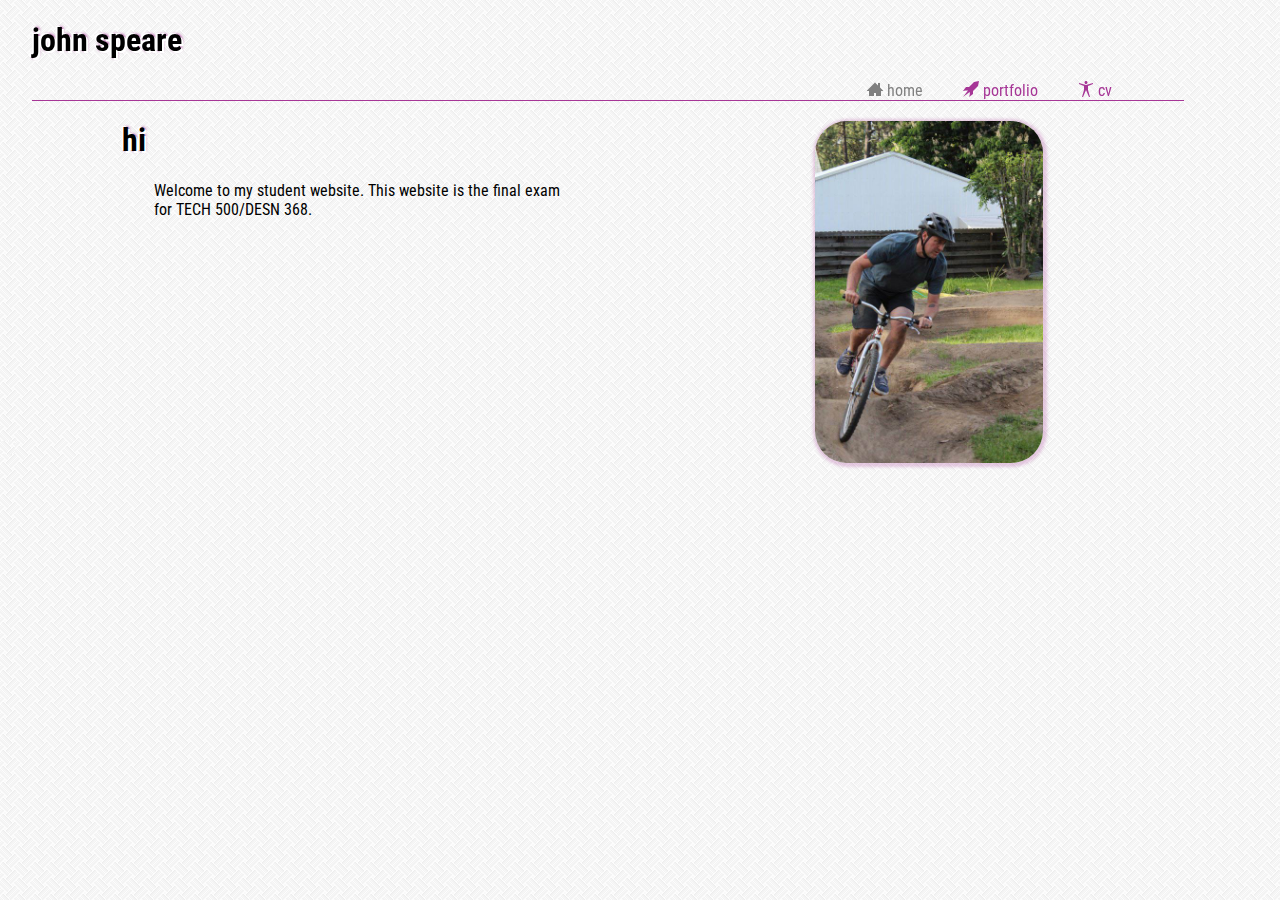
==== index.html @ e597ac87 "making readableCV more responsive for small devices" ====
<!DOCTYPE html>
<html lang="en">
<head>
	<meta charset="utf-8" />
	<title>john speare</title>
	
	<link rel="stylesheet" href="css/normalize.css" type="text/css" media="screen"/>
	<link rel="stylesheet" href="css/grid.css" type="text/css" media="screen"/>
	<link href='http://fonts.googleapis.com/css?family=Roboto+Condensed:400italic,700italic,400,700' rel='stylesheet' type='text/css'>
    <link rel="stylesheet" href="icomoon92454/style.css" type="text/css" media="screen"/>
	<link rel="stylesheet" href="css/styles.css" type="text/css" media="screen"/>
	
</head>

<div id="header-fixed"> 
	
            <h1 class="headName">john speare</h1>
            <ul class="nav">
                      <li class="dormant"><span id="home" data-icon="&#x68;" aria-hidden="true"></span> home</li>
                      <li><a href="portfolio.html"><span id="port" data-icon="&#x6a;" aria-hidden="true"></span> portfolio</a></li>
                        <li><a href="cv.html"><span id="cv" data-icon="&#x6d;" aria-hidden="true"></span> cv</a></li>
                    </ul>
                   
</div>

<body>
<article>
  <div class="container clearfix">
    	<div id="intro" class="grid_8">
    	  <h1>hi</h1>
    		<p>Welcome to my student website. This website is the final exam for TECH 500/DESN 368.</p>
			
    	</div>	
	    <div class="grid_3" id="dork"> 
		<img src="img/john.jpg" alt="John on Pat's pump track">
           <p>I like bikes. I have a <a href="http://cyclingspokane.blogspot.com" target="_blank">blog</a>. Dweeb.</p>
         
		</div>
  </div>
  </div>
  </article>
</body>
</html>
---- css/grid.css ----
/*
 Width: 1040px
 # Columns : 12 
 Column width: 65px
 Gutter : 20px 
*/

.grid_1 { width: 6.5%; }
.grid_2 { width: 15%; }
.grid_3 { width: 23.5%; }
.grid_4 { width: 32%; }
.grid_5 { width: 40.5%; }
.grid_6 { width: 49%; }
.grid_7 { width: 57.5%; }
.grid_8 { width: 66.0%; }
.grid_9 { width: 74.5%; }
.grid_10 { width: 83%; }
.grid_11 { width: 91.5%; }
.grid_12 { width: 100%; } /* 1040px */

.grid_1,
.grid_2,
.grid_3,
.grid_4,
.grid_5,
.grid_6,
.grid_7,
.grid_8,
.grid_9,
.grid_10,
.grid_11,
.grid_12 {
	margin: 0 2% 1% 0;
	float: left;
	display: block;
}



.alpha{margin-left:0px;}
.omega{margin-right:0px;}

.container{
	width: 90%;
	max-width: 1040px; 
	margin: auto;
}



.clear{clear:both;display:block;overflow:hidden;visibility:hidden;width:0;height:0}.clearfix:after{clear:both;content:' ';display:block;font-size:0;line-height:0;visibility:hidden;width:0;height:0}* html .clearfix,*:first-child+html .clearfix{zoom:1}
/*
.clear cleans up cross-browser issues. use with .container class

 */
---- icomoon92454/style.css ----
@font-face {
	font-family: 'icomoon';
	src:url('fonts/icomoon.eot');
	src:url('fonts/icomoon.eot?#iefix') format('embedded-opentype'),
		url('fonts/icomoon.woff') format('woff'),
		url('fonts/icomoon.ttf') format('truetype'),
		url('fonts/icomoon.svg#icomoon') format('svg');
	font-weight: normal;
	font-style: normal;
}

/* Use the following CSS code if you want to use data attributes for inserting your icons */
[data-icon]:before {
	font-family: 'icomoon';
	content: attr(data-icon);
	speak: none;
	font-weight: normal;
	font-variant: normal;
	text-transform: none;
	line-height: 1;
	-webkit-font-smoothing: antialiased;
}

/* Use the following CSS code if you want to have a class per icon */
/*
Instead of a list of all class selectors,
you can use the generic selector below, but it's slower:
[class*="icon-"] {
*/
.icon-coffee, .icon-thumbs-up, .icon-bolt, .icon-switch, .icon-weather, .icon-shuffle, .icon-thumbs-up-2, .icon-link, .icon-accessibility, .icon-rocket, .icon-mug, .icon-keyboard, .icon-pacman, .icon-headphones, .icon-quill, .icon-home {
	font-family: 'icomoon';
	speak: none;
	font-style: normal;
	font-weight: normal;
	font-variant: normal;
	text-transform: none;
	line-height: 1;
	-webkit-font-smoothing: antialiased;
}
.icon-coffee:before {
	content: "\63";
}
.icon-thumbs-up:before {
	content: "\74";
}
.icon-bolt:before {
	content: "\7a";
}
.icon-switch:before {
	content: "\70";
}
.icon-weather:before {
	content: "\72";
}
.icon-shuffle:before {
	content: "\77";
}
.icon-thumbs-up-2:before {
	content: "\75";
}
.icon-link:before {
	content: "\6c";
}
.icon-accessibility:before {
	content: "\6d";
}
.icon-rocket:before {
	content: "\6a";
}
.icon-mug:before {
	content: "\76";
}
.icon-keyboard:before {
	content: "\6b";
}
.icon-pacman:before {
	content: "\73";
}
.icon-headphones:before {
	content: "\64";
}
.icon-quill:before {
	content: "\66";
}
.icon-home:before {
	content: "\68";
}
---- css/styles.css ----
body {
		 
		 font-family: 'Roboto Condensed', courier, sans-serif;
		 color: black;
		 background-image: url("../img/straws.png");
		 
		 }
		 
div#header-fixed {
	  position:fixed;
	  top:0px;
	  margin:0 0 0 2em;
	  background-image: url("../img/straws.png");
	  width:90%;
	  border-bottom: thin solid #A63696;
}



#header-fixed h1{
    margin-left: 1em;
}

article {
	margin: 6.25em;}

a {
	color: #A63696;
	text-decoration: none;
	}
	
ul.nav a:hover {
	
	text-decoration: none;
	
}		
	
a:hover {
	color: grey;
	text-decoration: underline;
	
}


ul.nav li a:hover {
   
    font-size: 1.1em;
	text-shadow:   2px 2px white, 1px 0px 3px #A63696;
}

	
h1 {
	 
	 text-indent: -1em;
	  text-shadow:   2px 2px white, -2px -1px 0px white, 1px 0px 3px #A63696;
}



h2 {
	 color: black;
}

img {
		max-width: 100%;
		-moz-box-shadow:    1px 1px 3px 3px rgba(166,54,150,.25);
  		-webkit-box-shadow: 1px 1px 3px 3px rgba(166,54,150,.25);
 		 box-shadow:         1px 1px 3px 3px rgba(166,54,150,.25);
		
		}	
	
			
ul.nav {
			 margin: 0em 2em 0 0;
			 list-style: none;
			 float: right;
			 }	
			 
ul.nav li {
			 float: left;
			 margin-right: 2.5em;
			
			 }
			 
li.dormant {
				color: grey;
				}			 

p.download {
				font-size: 85%;
}

div#cvStack {
	margin: 4.5em 0 0 0;
	

}

/*#cvStack p {
	line-height: 3.50em;
}


#cvStack span{
	padding-left: 4.5em;
}*/

#cvStack a {
	display: block;
}

a#readable:hover  {
	height: 64px;
	width: 64px;
	background: url(../img/cvStack.jpg) no-repeat;
	text-indent:-9999em;
	
	
	
	/*text-indent: 5em;*/
}	

a#dotMatrix:hover  {
    
	height: 64px;
	width: 64px;
	background: url(../img/cvStack.jpg) no-repeat;
	background-position: 0px -64px;
	text-indent:-9999em;
	
	/*text-indent: 5em;*/
}	


				
#intro p {
			 width: 66%;
}
/*#papers-copy p {
			 width: 66%;
}*/
#inetLang-copy p {
			 width: 91.5%;
}
#ovenPancake-copy p {
			 width: 91.5%;
}



#papers-list p {
			 width: 26%;
			 float: left;
			 margin: 0em 1.5em 0em 0em;
			 padding: 0em 1.5em 0em 0em;
}

#dork img{
	position: relative;
	overflow: hidden;
}

#dork p {
	width: 100%;
	position: absolute; 
	margin-left: -200em;
	margin-top: -2.5em;
	background-image: url("../img/straws.png");
	font-size: 0.65em;
	text-indent: 1em;
	
}

#dork:hover p {
	
	margin-left: -0.10em;
	-webkit-transition: margin-left 1s;
	-moz-transition: margin-left 1s;
	transition: margin-left 1s;
}
#dork img,
#inetLang-img img,
#ovenPancake-img img {
				margin-top: 1.3em;
				border-radius:2em;
}

#ovenPancake-img img:hover,
#inetLang-img img:hover {
    -webkit-transform:scale(1.1);
	-o-transform:scale(1.1);
	transform:scale(1.1);
}

/* ipad ----------- up to 600 -- */
@media screen and (max-width : 600px) {


      .grid_1,
      .grid_2,
      .grid_3,
      .grid_4,
      .grid_5,
      .grid_6,
      .grid_7,
      .grid_8,
      .grid_9,
      .grid_10,
      .grid_11,
      .grid_12 {
                width:100%;
      }
                                                
      ul.nav {
       width: 100%;
       margin: 0 0 0 0;                                           
    }
                                
     ul.nav li {
      float: left;
    }
		#papers-list p {
		width: 100%;
		margin: 1.0em 0em 1.0em 0em;
		padding: 1.0em 0.25em 1.0em .25em;
		border-style: dotted;
		border-width: thin;
		border-color: #A63696;
		}

		/*#cycling-intro p {
			display: none;
			}*/
		
}	





/* Small ----------- up to 480 -- consider breaking at 480 and 600*/
@media screen and (max-width : 480px) {

      .grid_1,
      .grid_2,
      .grid_3,
      .grid_4,
      .grid_5,
      .grid_6,
      .grid_7,
      .grid_8,
      .grid_9,
      .grid_10,
      .grid_11,
      .grid_12 {
                width:100%;
      }
                                                
      ul.nav {
       width: 100%;
       margin: 0 0 0 0;       
	   background:white;
	   text-transform: uppercase;
	   border-top: thin solid #A63696;
    }
                                
     ul.nav li {
      float: left;
	  
    }
	
	article {
 margin: 6.25em 0 0 0;   
}

h1 {
	 
	 text-indent: 0em;
}


div#header-fixed {
	  position:fixed;
	  top:0px;
	  margin:0 0 0 0em;
	  background-image: url("../img/straws.png");
	  width:100%;
	  
}


		#papers-list p {
		width: 100%;
		margin: 1.0em 0em 1.0em 0em;
		padding: 1.0em 0.25em 1.0em .25em;
		border-style: dotted;
		border-width: thin;
		border-color: #A63696;
		}

		/*#cycling-intro p {
			display: none;
}	}*/

#dork p {
	width: 100%;
	position: absolute; 
	margin-left: -0.10em;
	margin-top: -2.5em;
	background-image: url("../img/straws.png");
	font-size: 0.65em;
	text-indent: 1em;
	
}	

div#intro {
    margin-top: 4%;
}
		
}
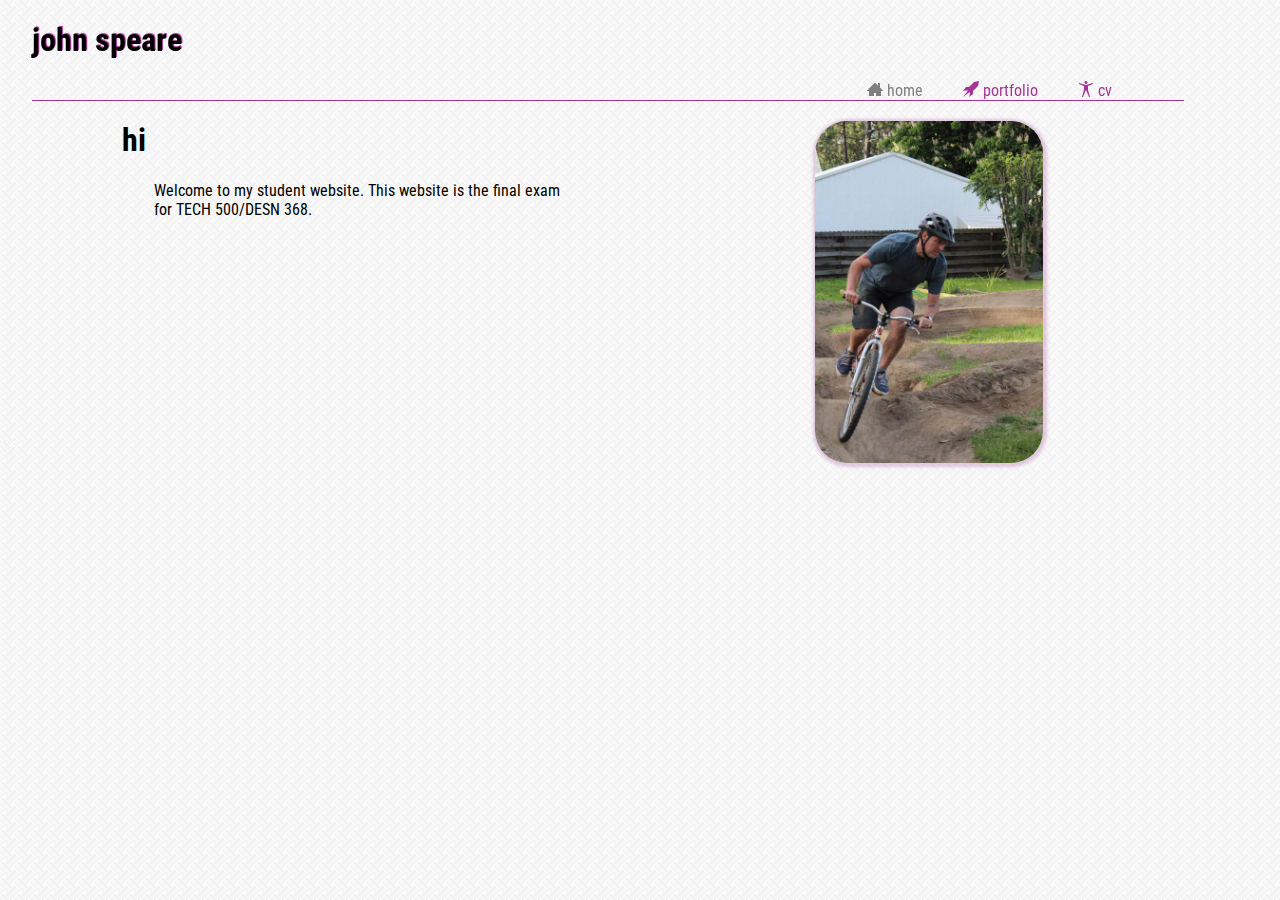
==== commit f934df4b: "cleaning up" ====
--- a/index.html
+++ b/index.html
@@ -3,7 +3,8 @@
 <head>
 	<meta charset="utf-8" />
 	<title>john speare</title>
-	
+	<link rel="shortcut icon" href="/favicon.ico" type="image/x-icon">
+<link rel="icon" href="/favicon.ico" type="image/x-icon">
 	<link rel="stylesheet" href="css/normalize.css" type="text/css" media="screen"/>
 	<link rel="stylesheet" href="css/grid.css" type="text/css" media="screen"/>
 	<link href='http://fonts.googleapis.com/css?family=Roboto+Condensed:400italic,700italic,400,700' rel='stylesheet' type='text/css'>
--- a/css/styles.css
+++ b/css/styles.css
@@ -21,6 +21,7 @@
 
 #header-fixed h1{
     margin-left: 1em;
+		text-shadow:   0.5px -1px 0.75px #A63696;
 }
 
 article {
@@ -47,14 +48,14 @@
 ul.nav li a:hover {
    
     font-size: 1.1em;
-	text-shadow:   2px 2px white, 1px 0px 3px #A63696;
+	
 }
 
 	
 h1 {
 	 
 	 text-indent: -1em;
-	  text-shadow:   2px 2px white, -2px -1px 0px white, 1px 0px 3px #A63696;
+	  
 }
 
 
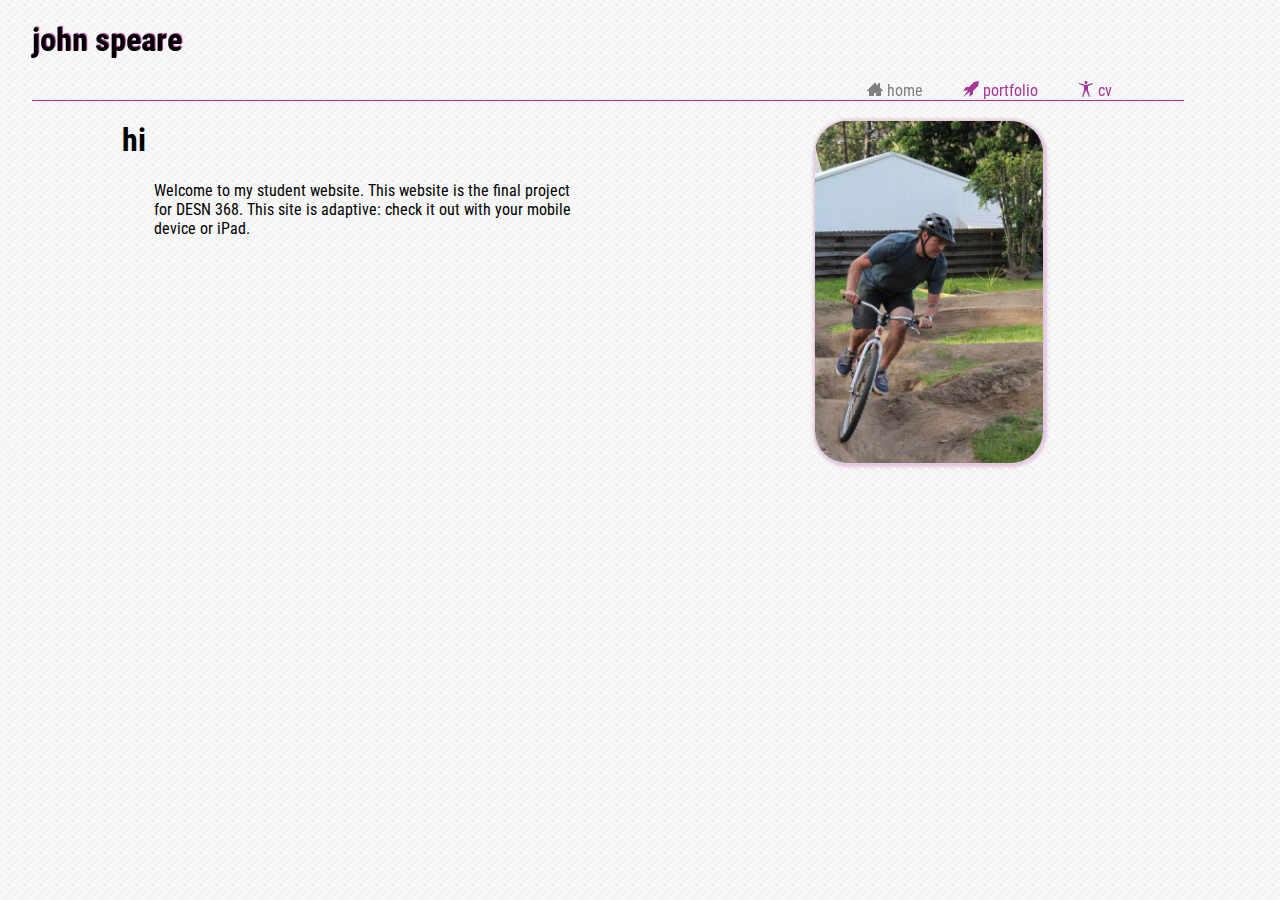
==== commit e078032a: "updated homepage" ====
--- a/index.html
+++ b/index.html
@@ -3,14 +3,14 @@
 <head>
 	<meta charset="utf-8" />
 	<title>john speare</title>
-	<link rel="shortcut icon" href="/favicon.ico" type="image/x-icon">
-<link rel="icon" href="/favicon.ico" type="image/x-icon">
+	<link rel="shortcut icon" href="favicon.ico" type="image/x-icon">
+<link rel="icon" href="favicon.ico" type="image/x-icon">
 	<link rel="stylesheet" href="css/normalize.css" type="text/css" media="screen"/>
 	<link rel="stylesheet" href="css/grid.css" type="text/css" media="screen"/>
 	<link href='http://fonts.googleapis.com/css?family=Roboto+Condensed:400italic,700italic,400,700' rel='stylesheet' type='text/css'>
     <link rel="stylesheet" href="icomoon92454/style.css" type="text/css" media="screen"/>
 	<link rel="stylesheet" href="css/styles.css" type="text/css" media="screen"/>
-	
+	<meta name="viewport" content="width=device-width">
 </head>
 
 <div id="header-fixed"> 
@@ -29,7 +29,7 @@
   <div class="container clearfix">
     	<div id="intro" class="grid_8">
     	  <h1>hi</h1>
-    		<p>Welcome to my student website. This website is the final exam for TECH 500/DESN 368.</p>
+    		<p>Welcome to my student website. This website is the final project for DESN 368. This site is adaptive: check it out with your mobile device or iPad.</p>
 			
     	</div>	
 	    <div class="grid_3" id="dork"> 
--- a/css/styles.css
+++ b/css/styles.css
@@ -234,7 +234,29 @@
 		/*#cycling-intro p {
 			display: none;
 			}*/
-		
+	
+		#cvStack a {
+			display: inline;
+		}
+		
+		a#readable:hover  {
+			
+			background: none;
+			text-indent: 0em;
+		
+		}	
+		
+		a#dotMatrix:hover  {
+			
+			
+			background: none;
+			text-indent:0em;
+		}	
+	
+	
+		div#cvStack {
+        margin-top: 0em;
+}
 }	
 
 
@@ -316,8 +338,31 @@
 	
 }	
 
-div#intro {
-    margin-top: 4%;
-}
+	div#intro {
+		margin-top: 4%;
+	}
+	
+	#cvStack a {
+		display: inline;
+	}
+	
+	a#readable:hover  {
+		
+		background: none;
+		text-indent: 0em;
+	
+	}	
+	
+	a#dotMatrix:hover  {
+		
+		
+		background: none;
+		text-indent:0em;
+	}
+		
+	div#cvStack {
+        margin-top: 0em;
+}
+		
 		
 }		
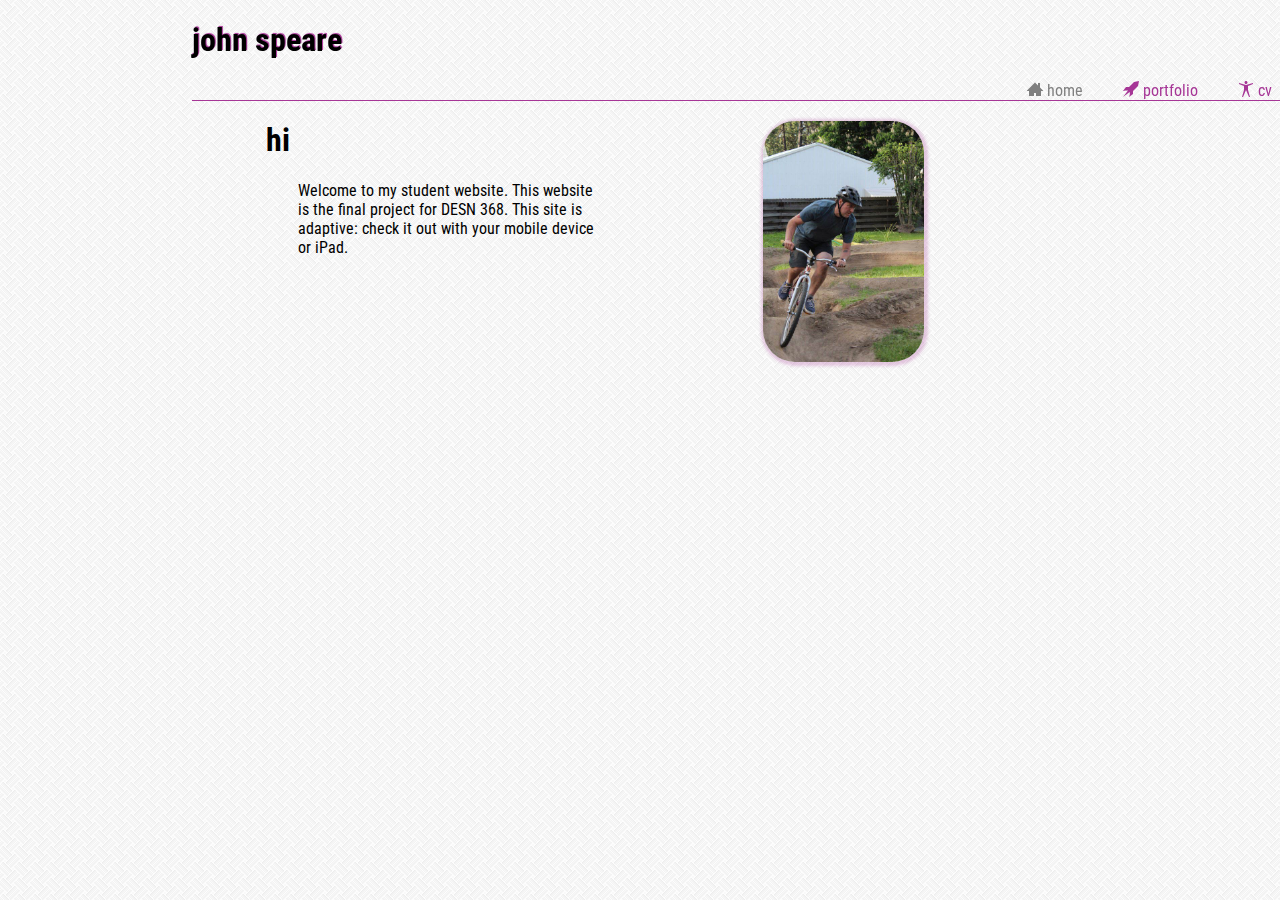
==== commit be1b0eff: "added container to restrict size" ====
--- a/index.html
+++ b/index.html
@@ -12,7 +12,7 @@
 	<link rel="stylesheet" href="css/styles.css" type="text/css" media="screen"/>
 	<meta name="viewport" content="width=device-width">
 </head>
-
+<div class="container">
 <div id="header-fixed"> 
 	
             <h1 class="headName">john speare</h1>
@@ -41,4 +41,5 @@
   </div>
   </article>
 </body>
+</div>
 </html>
--- a/css/grid.css
+++ b/css/grid.css
@@ -16,7 +16,7 @@
 .grid_9 { width: 74.5%; }
 .grid_10 { width: 83%; }
 .grid_11 { width: 91.5%; }
-.grid_12 { width: 100%; } /* 1040px */
+.grid_12 { width: 100%; } /* 960px */
 
 .grid_1,
 .grid_2,
@@ -42,7 +42,7 @@
 
 .container{
 	width: 90%;
-	max-width: 1040px; 
+	max-width: 960px; 
 	margin: auto;
 }
 
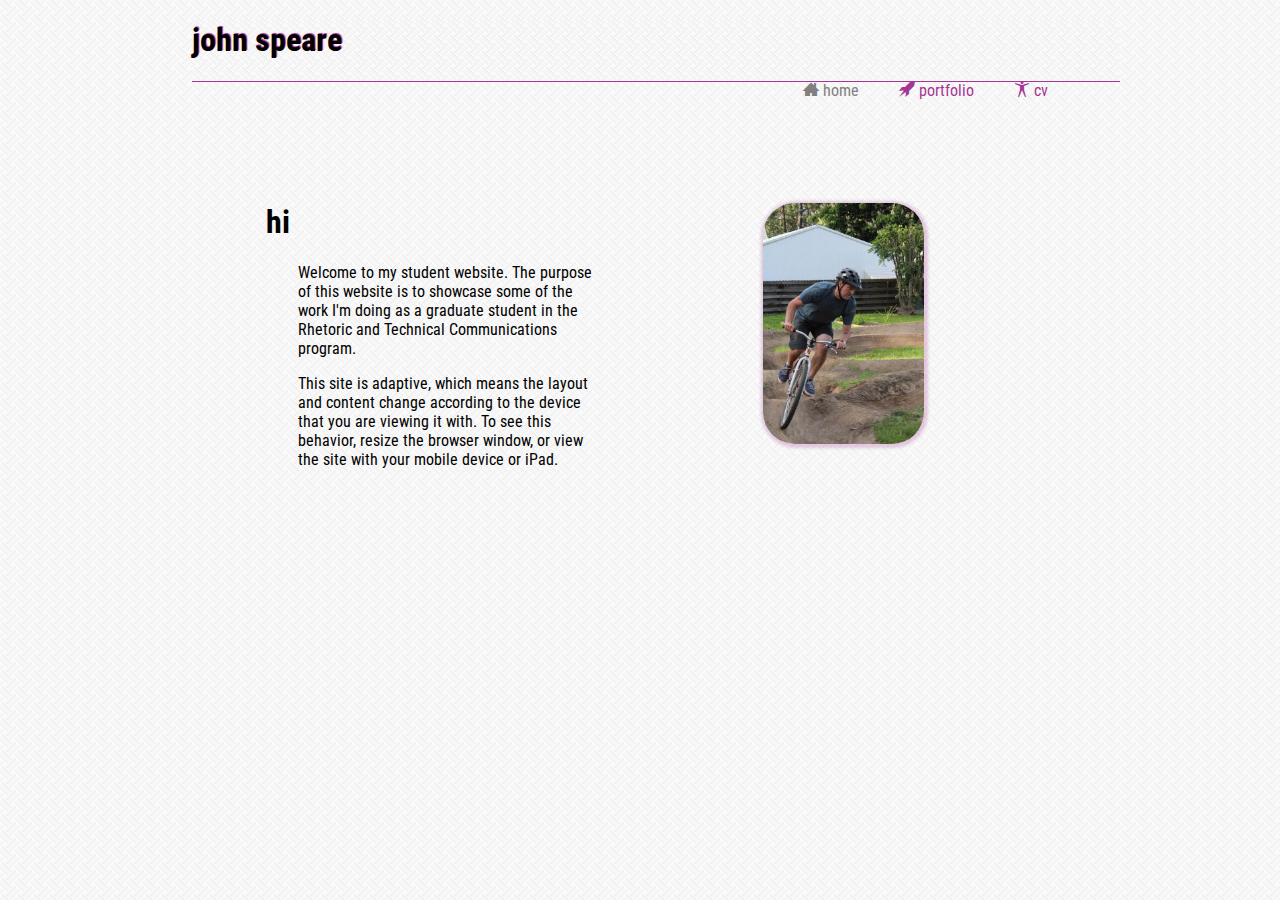
==== commit 650e3f5e: "fixing for >960px screens" ====
--- a/index.html
+++ b/index.html
@@ -29,7 +29,8 @@
   <div class="container clearfix">
     	<div id="intro" class="grid_8">
     	  <h1>hi</h1>
-    		<p>Welcome to my student website. This website is the final project for DESN 368. This site is adaptive: check it out with your mobile device or iPad.</p>
+    		<p>Welcome to my student website. The purpose of this website is to showcase some of the work I'm doing as a graduate student in the Rhetoric and Technical Communications program. </p>
+             <p>This site is adaptive, which means the layout and content change according to the device that you are viewing it with. To see this behavior, resize the browser window, or view the site with your mobile device or iPad.</p>
 			
     	</div>	
 	    <div class="grid_3" id="dork"> 
--- a/css/grid.css
+++ b/css/grid.css
@@ -43,7 +43,7 @@
 .container{
 	width: 90%;
 	max-width: 960px; 
-	margin: auto;
+	margin: 0 auto;
 }
 
 
--- a/css/styles.css
+++ b/css/styles.css
@@ -9,11 +9,11 @@
 		 }
 		 
 div#header-fixed {
-	  position:fixed;
+	  /*position:fixed;*/
 	  top:0px;
 	  margin:0 0 0 2em;
 	  background-image: url("../img/straws.png");
-	  width:90%;
+	  /*width:90%;*/
 	  border-bottom: thin solid #A63696;
 }
 
@@ -166,7 +166,7 @@
 #dork p {
 	width: 100%;
 	position: absolute; 
-	margin-left: -200em;
+	margin-left: -2000em;
 	margin-top: -2.5em;
 	background-image: url("../img/straws.png");
 	font-size: 0.65em;
@@ -177,9 +177,9 @@
 #dork:hover p {
 	
 	margin-left: -0.10em;
-	-webkit-transition: margin-left 1s;
-	-moz-transition: margin-left 1s;
-	transition: margin-left 1s;
+	-webkit-transition: margin-left 0.5s;
+	-moz-transition: margin-left 0.5s;
+	transition: margin-left 0.5s;
 }
 #dork img,
 #inetLang-img img,
@@ -257,6 +257,18 @@
 		div#cvStack {
         margin-top: 0em;
 }
+
+#dork p {
+	
+	width: 100%;
+	position: relative; 
+	margin-left: -0.10em;
+	margin-top: -2.5em;
+	background-image: url("../img/straws.png");
+	font-size: 0.65em;
+	text-indent: 1em;
+
+}
 }	
 
 
@@ -329,7 +341,7 @@
 
 #dork p {
 	width: 100%;
-	position: absolute; 
+	position: relative; 
 	margin-left: -0.10em;
 	margin-top: -2.5em;
 	background-image: url("../img/straws.png");
